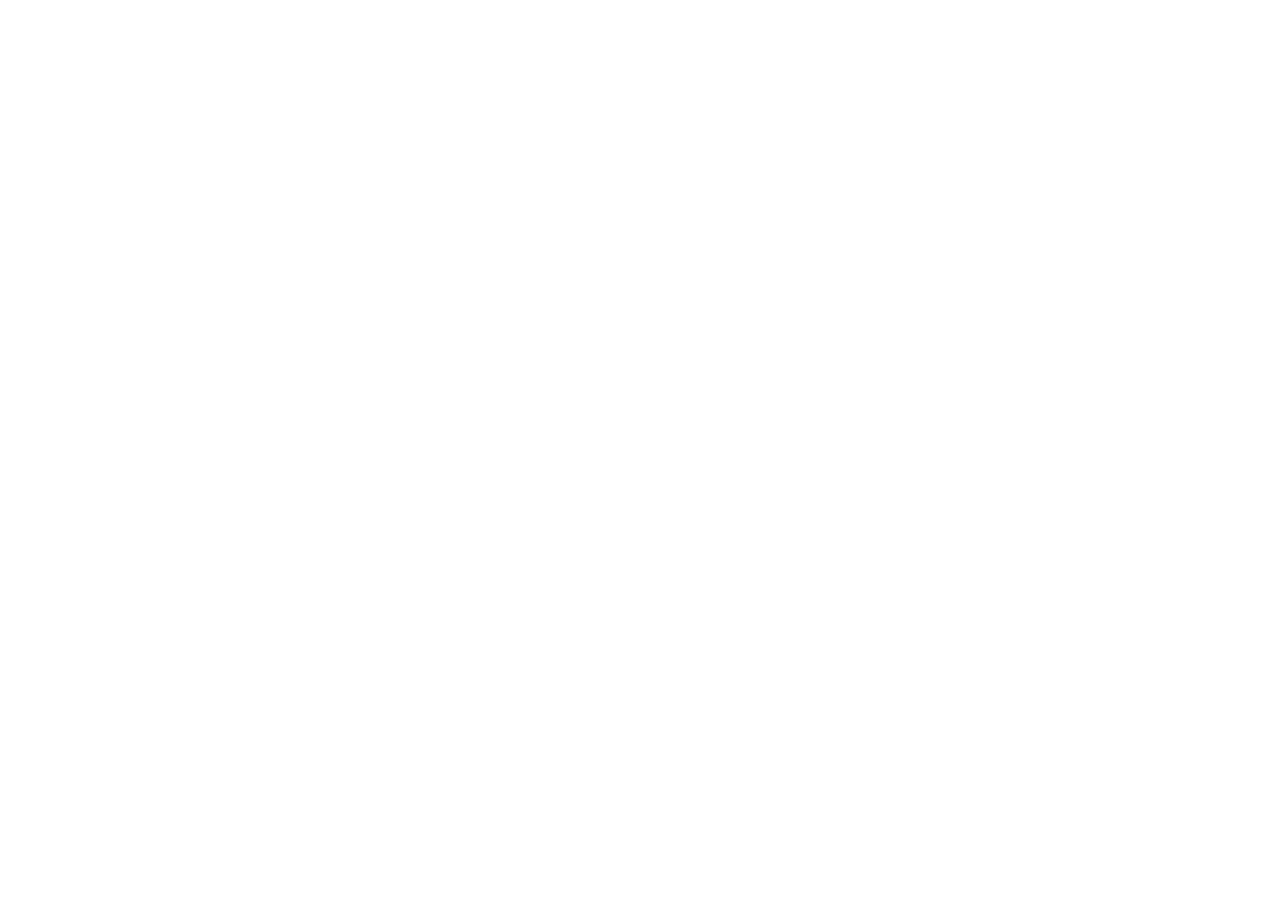
==== geometric_pattern/index.html @ 8a10dead "create a geometric pattern using p5.js" ====
<!DOCTYPE html>
<html>
    <head>
    </head>
    <body>
        <script src="https://cdnjs.cloudflare.com/ajax/libs/p5.js/0.4.12/p5.js"></script>
        <script src="main.js"></script>
    </body>
</html>
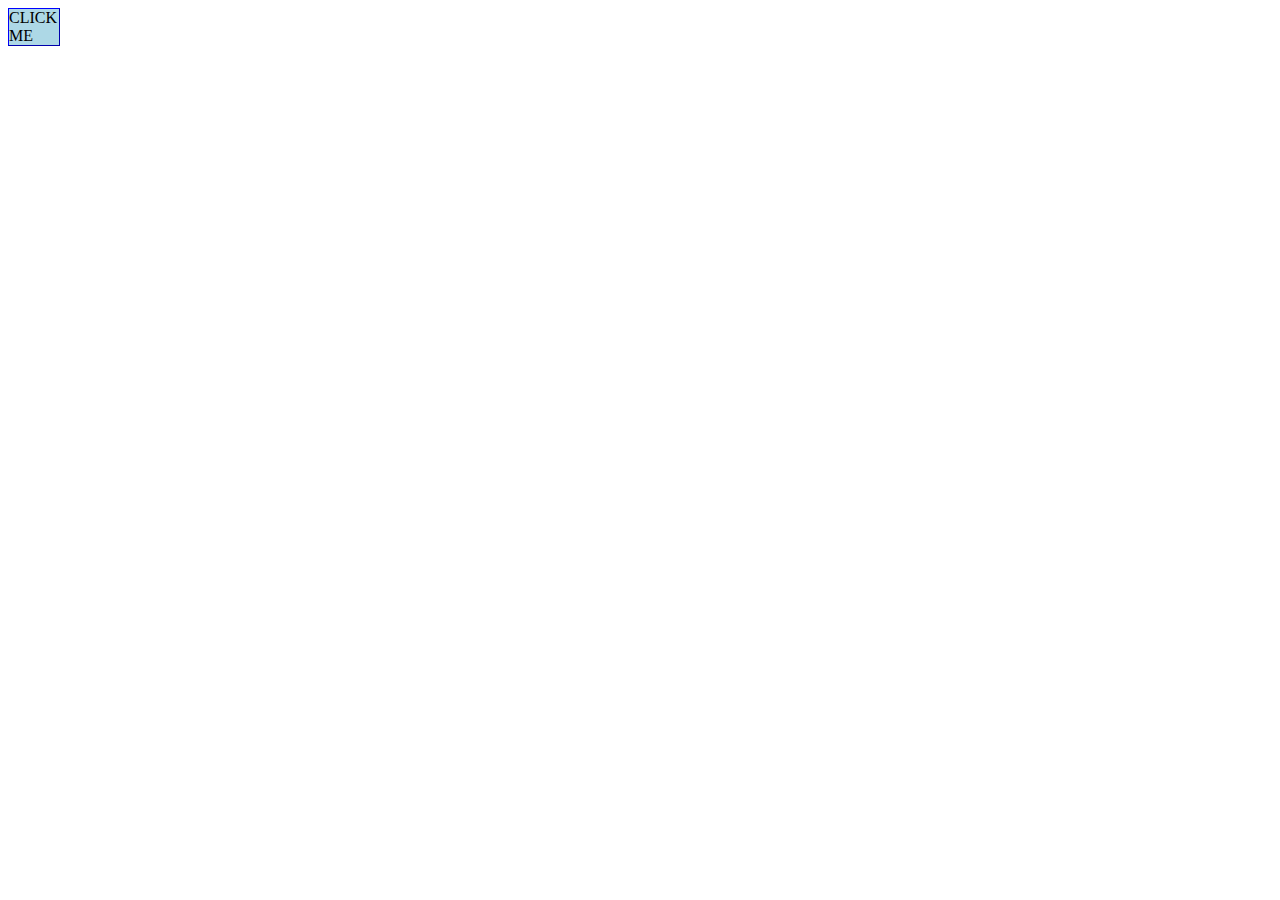
==== commit 8888c86a: "link added to a button" ====
--- a/geometric_pattern/index.html
+++ b/geometric_pattern/index.html
@@ -1,8 +1,10 @@
 <!DOCTYPE html>
 <html>
     <head>
+        <link href="style.css" rel="stylesheet"
     </head>
     <body>
+        <a href="https://brandon65438.github.io/cool/" class="button">CLICK ME</a>
         <script src="https://cdnjs.cloudflare.com/ajax/libs/p5.js/0.4.12/p5.js"></script>
         <script src="main.js"></script>
     </body>
--- a/geometric_pattern/style.css
+++ b/geometric_pattern/style.css
@@ -0,0 +1,32 @@
+
+.button {
+    -webkit-appearance: button;
+    -moz-appearance: button;
+    appearance: button;
+
+    text-decoration: none;
+    color: initial;
+}
+
+.button {
+   border: 1px outset blue;
+   background-color: lightBlue;
+   height:-500x;
+   width:50px;
+   cursor:pointer;
+    -webkit-animation: glowing 1500ms infinite;
+  -moz-animation: glowing 1500ms infinite;
+  -o-animation: glowing 1500ms infinite;
+  animation: glowing 1500ms infinite;
+}
+
+@-webkit-keyframes glowing {
+  0% { background-color: #B20000; -webkit-box-shadow: 0 0 3px #B20000; }
+  50% { background-color: #FF0000; -webkit-box-shadow: 0 0 40px #FF0000; }
+  100% { background-color: #B20000; -webkit-box-shadow: 0 0 3px #B20000; }
+}
+
+.button:hover {
+       background-color: blue;
+   color:white;
+}